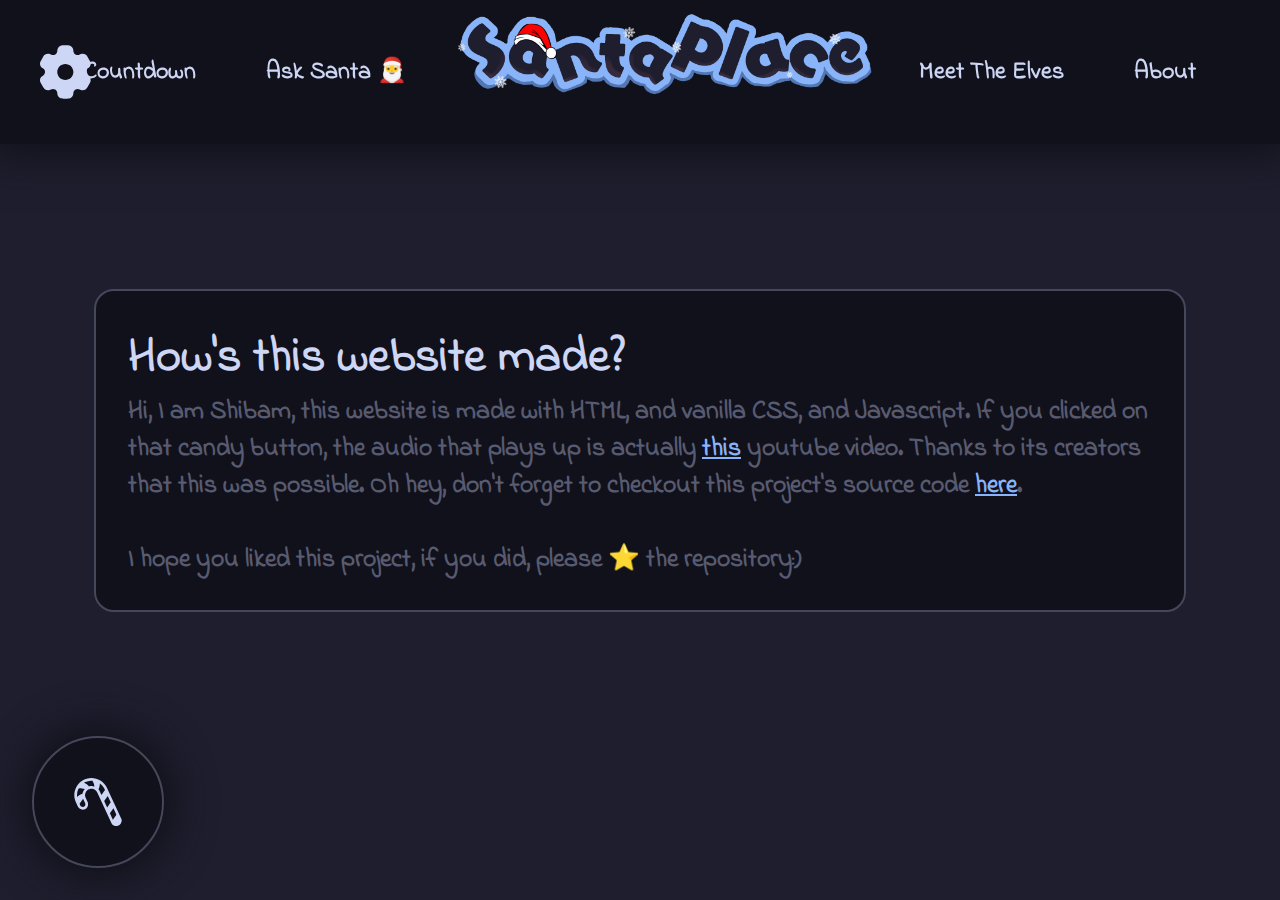
==== about.html @ 7b9be287 "Initial Commit" ====
<!DOCTYPE html>
<html>
<head>
	<meta charset="utf-8">
	<meta name="viewport" content="width=device-width, initial-scale=1">
	<title>SantaPlace: Ask for wishes maybe...</title>
	<link rel="stylesheet" type="text/css" href="styles/style.css">
<link rel="preconnect" href="https://fonts.googleapis.com">
<link rel="preconnect" href="https://fonts.gstatic.com" crossorigin>
<link href="https://fonts.googleapis.com/css2?family=Indie+Flower&display=swap" rel="stylesheet">
</head>
<body>
<style>

#textContainer{
  width:80vw;
  background-color:var(--bg2);
  border-radius: 20px;
  border: 2px solid var(--fg3);
  padding:2rem;
}
.heading{
  font-size: 3rem;
}
.text{
  font-size: 1.6rem;
  color: var(--fg2);
}
.link{
  color: var(--primary);
  transition: all 0.3s ease;
}
.link:hover{
  color: var(--secondary);
}


</style>

<header>
	<div id="leftNav">
	<a href="index.html">Countdown </a>
	<a href="contactSanta.html">Ask Santa 🎅</a>
	</div>
    <img src="images/logo.png" id="logo">
	<div id="rightNav">
	<a href="#">Meet The Elves </a>
	<a href="#">About</a>

</div>
<div id="themeBtn">
<svg width="4rem" height="4rem" viewBox="0 0 24 24" id="themeIcon" xmlns="http://www.w3.org/2000/svg">
<path fill-rule="evenodd" clip-rule="evenodd" d="M14.2788 2.15224C13.9085 2 13.439 2 12.5 2C11.561 2 11.0915 2 10.7212 2.15224C10.2274 2.35523 9.83509 2.74458 9.63056 3.23463C9.53719 3.45834 9.50065 3.7185 9.48635 4.09799C9.46534 4.65568 9.17716 5.17189 8.69017 5.45093C8.20318 5.72996 7.60864 5.71954 7.11149 5.45876C6.77318 5.2813 6.52789 5.18262 6.28599 5.15102C5.75609 5.08178 5.22018 5.22429 4.79616 5.5472C4.47814 5.78938 4.24339 6.1929 3.7739 6.99993C3.30441 7.80697 3.06967 8.21048 3.01735 8.60491C2.94758 9.1308 3.09118 9.66266 3.41655 10.0835C3.56506 10.2756 3.77377 10.437 4.0977 10.639C4.57391 10.936 4.88032 11.4419 4.88029 12C4.88026 12.5581 4.57386 13.0639 4.0977 13.3608C3.77372 13.5629 3.56497 13.7244 3.41645 13.9165C3.09108 14.3373 2.94749 14.8691 3.01725 15.395C3.06957 15.7894 3.30432 16.193 3.7738 17C4.24329 17.807 4.47804 18.2106 4.79606 18.4527C5.22008 18.7756 5.75599 18.9181 6.28589 18.8489C6.52778 18.8173 6.77305 18.7186 7.11133 18.5412C7.60852 18.2804 8.2031 18.27 8.69012 18.549C9.17714 18.8281 9.46533 19.3443 9.48635 19.9021C9.50065 20.2815 9.53719 20.5417 9.63056 20.7654C9.83509 21.2554 10.2274 21.6448 10.7212 21.8478C11.0915 22 11.561 22 12.5 22C13.439 22 13.9085 22 14.2788 21.8478C14.7726 21.6448 15.1649 21.2554 15.3694 20.7654C15.4628 20.5417 15.4994 20.2815 15.5137 19.902C15.5347 19.3443 15.8228 18.8281 16.3098 18.549C16.7968 18.2699 17.3914 18.2804 17.8886 18.5412C18.2269 18.7186 18.4721 18.8172 18.714 18.8488C19.2439 18.9181 19.7798 18.7756 20.2038 18.4527C20.5219 18.2105 20.7566 17.807 21.2261 16.9999C21.6956 16.1929 21.9303 15.7894 21.9827 15.395C22.0524 14.8691 21.9088 14.3372 21.5835 13.9164C21.4349 13.7243 21.2262 13.5628 20.9022 13.3608C20.4261 13.0639 20.1197 12.558 20.1197 11.9999C20.1197 11.4418 20.4261 10.9361 20.9022 10.6392C21.2263 10.4371 21.435 10.2757 21.5836 10.0835C21.9089 9.66273 22.0525 9.13087 21.9828 8.60497C21.9304 8.21055 21.6957 7.80703 21.2262 7C20.7567 6.19297 20.522 5.78945 20.2039 5.54727C19.7799 5.22436 19.244 5.08185 18.7141 5.15109C18.4722 5.18269 18.2269 5.28136 17.8887 5.4588C17.3915 5.71959 16.7969 5.73002 16.3099 5.45096C15.8229 5.17191 15.5347 4.65566 15.5136 4.09794C15.4993 3.71848 15.4628 3.45833 15.3694 3.23463C15.1649 2.74458 14.7726 2.35523 14.2788 2.15224ZM12.5 15C14.1695 15 15.5228 13.6569 15.5228 12C15.5228 10.3431 14.1695 9 12.5 9C10.8305 9 9.47716 10.3431 9.47716 12C9.47716 13.6569 10.8305 15 12.5 15Z" />
</svg>
</div>
</header>

<div id="mainContent">

<div id="jingleBtn" onclick="Jingle();">
<svg height="3rem" width="3rem" version="1.1" id="_x32_" xmlns="http://www.w3.org/2000/svg" xmlns:xlink="http://www.w3.org/1999/xlink" viewBox="0 0 512 512" xml:space="preserve" id="themeIcon"><g id="SVGRepo_bgCarrier" stroke-width="0"></g><g id="SVGRepo_tracerCarrier" stroke-linecap="round" stroke-linejoin="round"></g><g id="SVGRepo_iconCarrier"> <style type="text/css"> .st0{fill:var(--fg);} </style> <g> <path class="st0" d="M265.233,126.422c0.008,0.008,0.008,0.008,0.008,0.008c0.009,0.009,0.009,0.009,0.009,0.009L265.233,126.422z"></path> <path class="st0" d="M82.835,32.052c0.004,0,0.004,0,0.004,0c0.004-0.009,0.009-0.009,0.009-0.009L82.835,32.052z"></path> <path class="st0" d="M508.243,445.28l-0.273-2.236L352.284,106.197c-7.885-17.068-18.17-32.512-30.271-45.894h0.014 c-11.638-12.888-24.918-23.849-39.3-32.76l0.004-0.008c-0.066-0.044-0.098-0.062-0.159-0.098c-0.009-0.009-0.018-0.017-0.026-0.017 c-0.72-0.451-1.216-0.743-1.419-0.866l-0.08-0.054l-0.07-0.044C252.543,9.272,219.789,0,186.168,0h-0.146 c-1.817,0.017-3.748,0.035-5.794,0.097h-0.009c-23.81,0.751-47.92,6.268-70.707,16.812l-0.279,0.133l0.318-0.141 c-9.464,4.34-18.382,9.467-26.709,15.151c-7.615,5.171-14.744,10.89-21.352,17.104C47.635,62.08,36.043,76.912,26.947,93.026 c-2.974,5.295-5.715,10.749-8.15,16.362C8.685,132.415,3.314,157.458,3.314,183.03c0,5.737,0.274,11.509,0.823,17.272 c0.521,5.516,1.299,11.075,2.386,16.644c2.736,14.497,7.297,28.861,13.697,42.722l20.835,45.09 c4.822,10.422,12.463,18.81,21.554,24.504c9.096,5.693,19.655,8.778,30.5,8.778c8.049,0,16.274-1.716,24.018-5.304 c10.426-4.808,18.81-12.446,24.503-21.533c5.702-9.095,8.778-19.65,8.782-30.496c0-8.053-1.714-16.274-5.308-24.026l-20.852-45.162 l0.004,0.009c-0.796-1.706-1.53-3.491-2.192-5.303l-0.062-0.168c-1.998-5.507-3.217-11.066-3.761-16.653v0.017 c-0.207-2.139-0.31-4.278-0.31-6.426c0-4.764,0.504-9.511,1.507-14.161l0.004-0.017c0.725-3.43,1.724-6.824,2.962-10.095 c3.606-9.529,9.294-18.174,16.707-25.192l0.049-0.052l0.499-0.486c5.166-4.809,11.058-8.831,17.957-12.03l0.009-0.009 c4.844-2.236,9.742-3.819,14.714-4.888c1.692-0.344,3.364-0.636,5.1-0.866l-0.182,0.018l0.12-0.018 c2.891-0.388,5.808-0.574,8.738-0.574c3.677,0,7.354,0.309,10.996,0.892l0.022,0.009c5.3,0.848,10.44,2.316,15.324,4.376 l0.084,0.035l0.026,0.009c7.2,2.97,13.874,7.195,19.655,12.463l0.044,0.026c3.5,3.183,6.683,6.746,9.48,10.706l0.049,0.062 c2.422,3.376,4.592,7.08,6.436,11.084l0.004,0.018l155.65,336.775l1.52,1.662c11.341,12.34,27.279,19.253,43.835,19.261 c8.362,0,16.892-1.785,24.936-5.507c10.82-4.994,19.508-12.923,25.414-22.355c5.896-9.441,9.087-20.392,9.096-31.636 C508.686,450.098,508.535,447.684,508.243,445.28z M33.289,201.434c-0.15-1.272-0.336-2.554-0.455-3.854 c-0.469-4.871-0.69-9.732-0.69-14.55c0-21.525,4.517-42.633,13.052-62.063l0.066-0.15l-0.04,0.098 c1.335-3.085,2.833-6.117,4.402-9.131c11.536-1.6,22.886-1.927,33.793-0.972c10.935,0.928,21.384,3.217,31.248,6.505 c-8.38,9.131-14.881,19.739-19.218,31.195c-1.768,4.65-3.164,9.432-4.207,14.293c-0.455,2.139-0.72,4.305-1.03,6.47 c-10.037,2.865-19.986,6.868-29.559,12.269C51.083,186.911,41.899,193.594,33.289,201.434z M118.94,268.782 c1.812,3.916,2.643,7.929,2.646,11.924c0,5.357-1.542,10.652-4.375,15.178c-2.85,4.526-6.926,8.256-12.176,10.686 c-3.911,1.803-7.933,2.634-11.925,2.634c-5.365,0-10.664-1.529-15.19-4.375c-4.526-2.846-8.26-6.921-10.695-12.163l-8.049-17.414 l18.934-26.934l10.246-14.542l5.122-7.284c1.224-1.688,2.541-3.164,3.89-4.632c0.278,0.619,0.482,1.256,0.773,1.874L118.94,268.782 z M201.916,87.104l0.318,0.044l-0.468-0.08h-0.036c-5.13-0.84-10.35-1.264-15.614-1.264c-4.168,0-8.372,0.256-12.579,0.822 l-0.057,0.009c-2.312,0.318-4.619,0.707-6.957,1.184l-0.08,0.018l-0.052,0.017c-2.109,0.451-4.225,0.99-6.334,1.582 c-13.316-15.963-31.128-29.479-52.351-38.964c4.494-2.669,9.083-5.179,13.886-7.39l0.062-0.026 c19.208-8.875,39.494-13.507,59.472-14.143h-0.014c1.613-0.052,3.324-0.07,5.11-0.089c3.394,0,6.775,0.124,10.143,0.354 c6.104,9.918,10.952,20.181,14.47,30.576c3.54,10.405,5.746,20.906,6.704,31.274C212.457,89.287,207.224,87.97,201.916,87.104z M292.67,181.713L274.408,142.2v0.009c-2.612-5.666-5.705-10.934-9.162-15.77c-1.264-1.777-2.674-3.421-4.044-5.101 c4.684-9.325,8.451-19.367,10.907-30.106c2.48-10.669,3.753-21.976,3.784-33.617c8.928,6.364,17.237,13.701,24.725,22.011 l0.008,0.008c10.157,11.227,18.833,24.238,25.493,38.673l4.42,9.556l-18.943,26.933L292.67,181.713z M321.933,245.039 l37.873-53.842l31.65,68.488l-37.864,53.85L321.933,245.039z M414.518,445.359l-31.654-68.497l37.868-53.832l31.654,68.47 L414.518,445.359z"></path> <path class="st0" d="M265.281,126.475c-0.013-0.008-0.017-0.017-0.026-0.026l0.071,0.106L265.281,126.475z"></path> </g> </g></svg>
</div>

<div id="flakeContainer"></div>
<img src="images/santa.gif" id="movingSanta">


<div id="textContainer">

  <h1 class="heading">How's this website made?</h1>
  <p class="text">
  Hi, I am Shibam, this website is made with HTML, and vanilla CSS, and Javascript. 
  If you clicked on that candy button, the audio that plays up is actually <a href="https://youtu.be/3CWJNqyub3o?si=12e25EcsRUDQZi2O" class="link">this</a> youtube video. Thanks to its creators that this was possible. Oh hey, don't forget to checkout this project's source code <a href="https://github.com/ShibamRoy9826/SantaPlace" class="link">here</a>. <br><br>
  I hope you liked this project, if you did, please ⭐ the repository:)
  </p>

</div>

<script type="text/javascript" src="scripts/sfx.js"></script>
<script type="text/javascript" src="scripts/snow.js"></script>
</body>
</html>
---- styles/style.css ----
:root{
	--bg2: #11111b;
	--bg: #1e1e2e;
  --bg3:#181825;
	--fg: #cdd6f4;
	--fg2: #585b70;
  --fg3:#45475a;
  --subtext:#a6adc8;
  --primary:#89b4fa;
  --secondary: #a6e3a1;
}

*{
  color: var(--fg);
  margin: 0;
  padding: 0;
  font-family: "Indie Flower",serif;
  font-weight: bold;
}
body{
	background-color: var(--bg);
  width: 100%;
  max-width: 100vw;
}


/* Navbar  */
header{
	display: flex;
	flex-direction: flex-direction;
	justify-content: center;
	align-items: center;
	background-color: var(--bg2);
	height: 16svh;
	width: 100%;
	position: absolute;
	top:0;
	left:0;
	box-shadow: 0 0 40px 10px var(--bg2);
  z-index: 1000;
}

header a{
  padding: 2rem;
	text-decoration: none;
  transition: all 1s ease;
  font-size: 1.5rem;
}
header a:hover{
	color: var(--fg2);

}
#leftNav{
	float:left;
}
#rightNav{
	float:right;
}
#logo{
  width: 28rem;
  height: full;
}
#themeBtn{
  position: absolute;
  top: 0;
  left: 0;
  height: 100%;
  margin-left: 2rem;
  margin-right:auto;
  display: flex;
  justify-content: center;
  align-items: center;
  cursor: pointer;
  transition: all 0.5s ease;
}

#themeIcon{
  fill: var(--fg);
  transition: all 0.4s ease;
}

#themeIcon:hover{
  fill: var(--fg2);
}


/* Main Content */
#mainContent{
  display: flex;
  flex-direction: column;
  align-items: center;
  justify-content: center;
  width:100%;
  height: 100vh;
}

#countDiv{
  width: 40vw;
  height: 12rem;
  margin-top: 2.5rem;
  background-color: var(--bg2);
  border: 2px solid var(--fg3);
  border-radius: 20px;
  display: flex;
  flex-direction: row;
  justify-content: center;
  align-items: center;
  padding: 1rem;

}
.timeContainer{
  font-size: 5rem;
  color: var(--fg);
  text-align: center;
  background-color: var(--bg);
  padding: 1rem;
  padding-left: 4rem;
  padding-right: 4rem;
  margin: 1rem;
  border-radius:20px;
  border: 2px solid var(--fg3);
  width: 4rem;

}
#randomJoke{
  margin-top: 1.5rem;
  color: var(--subtext);
  font-size: 2rem;
}
/* Santa Animation */
#movingSanta{
  position: fixed;
  right: 100%;
  top: 50%;
  bottom:0;
  transition: all 2s;
}


/* Other Buttons */
#jingleBtn{
  position: fixed;
  bottom: 0;
  left: 0;
  margin: 2rem;
  display: flex;
  justify-content:center;
  align-items: center;
  border-radius: 100%;
  padding: 2.5rem;
  background-color: var(--bg2);
  border: 2px solid var(--fg3);
	box-shadow: 0 0 40px 10px var(--bg2);
  transition: 0.5s;
}

#jingleBtn:hover{
  scale: 1.2;
}


/* Snow animation */
@keyframes snow{
  0%{
    opacity:0;
  }
  75%{
    opacity:1;
  }
  100%{
    top:120svh;
    opacity:1;
  }
}
@keyframes moveSnow{
  0%{
    margin-left: 0;
  }
  25%{
    margin-left: 50px;
  }
  50%{
    margin-left: -50px;
  }
  75%{
    margin-left:50px;
  }
  100%{
    margin-left: 0;
  }
}

#flakeContainer{
  height:100vh;
  overflow: hidden;
  position:absolute;
  width: 100%;
  top:0;
  transition: opacity 0.5s;
  pointer-events: none;
}
.snow{
  animation: snow ease-in infinite, moveSnow ease-in-out infinite;
  color: #7f849c;
  position: absolute;
}

/* Other  */
.inpt{
  background-color: var(--bg);
  font-size: 1.5rem;
  padding: 1rem;
  border-radius: 20px;
  border: 2px solid var(--fg3);
  margin: 1rem;
}
.inpt:focus{
  border: none;
  outline: 3px solid var(--primary);
}
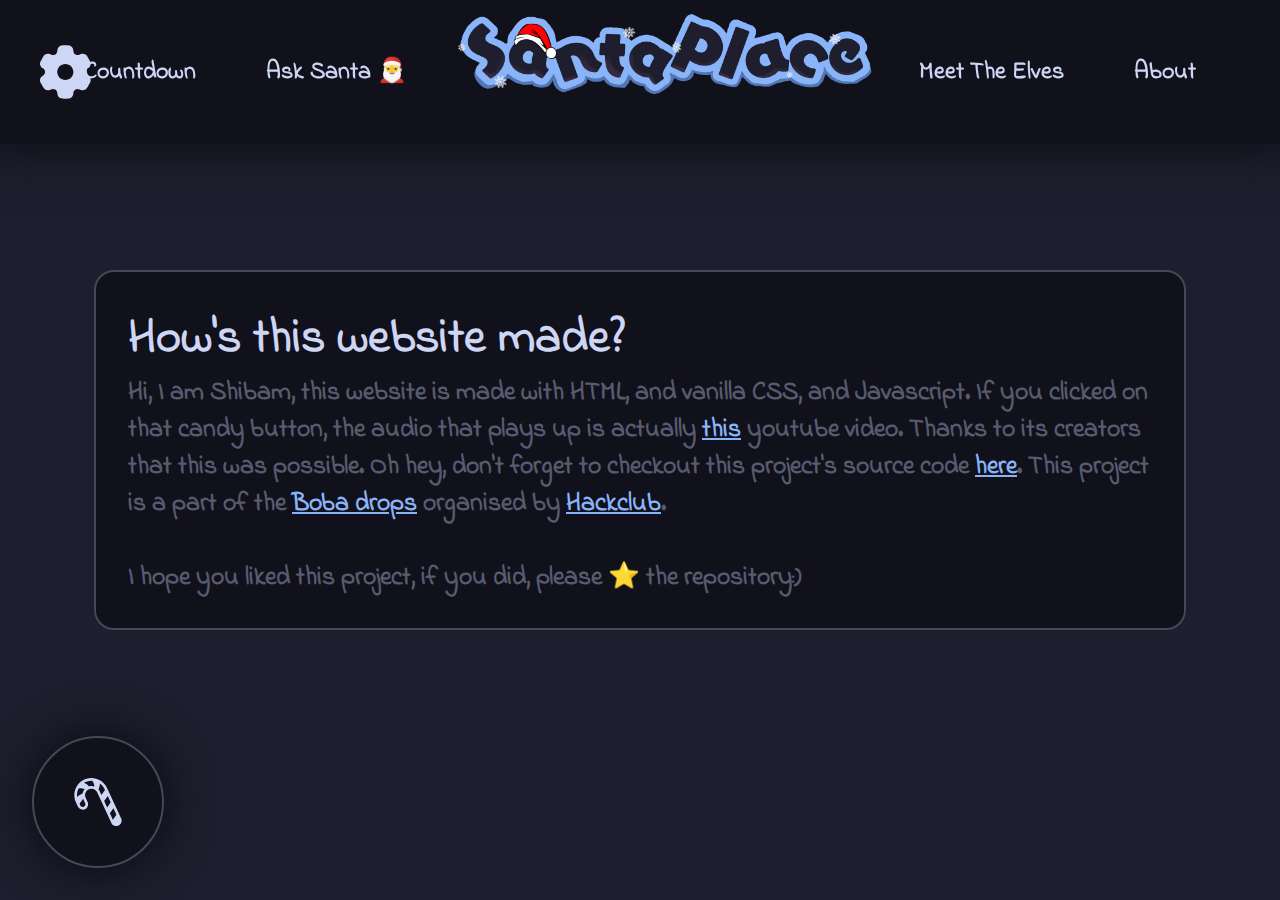
==== commit 2d9b34f1: "Added themes" ====
--- a/about.html
+++ b/about.html
@@ -44,7 +44,7 @@
 	</div>
     <img src="images/logo.png" id="logo">
 	<div id="rightNav">
-	<a href="#">Meet The Elves </a>
+	<a href="meetElves.html">Meet The Elves </a>
 	<a href="#">About</a>
 
 </div>
@@ -66,17 +66,29 @@
 
 
 <div id="textContainer">
-
   <h1 class="heading">How's this website made?</h1>
   <p class="text">
   Hi, I am Shibam, this website is made with HTML, and vanilla CSS, and Javascript. 
-  If you clicked on that candy button, the audio that plays up is actually <a href="https://youtu.be/3CWJNqyub3o?si=12e25EcsRUDQZi2O" class="link">this</a> youtube video. Thanks to its creators that this was possible. Oh hey, don't forget to checkout this project's source code <a href="https://github.com/ShibamRoy9826/SantaPlace" class="link">here</a>. <br><br>
+  If you clicked on that candy button, the audio that plays up is actually <a href="https://youtu.be/3CWJNqyub3o?si=12e25EcsRUDQZi2O" class="link">this</a> youtube video. Thanks to its creators that this was possible. Oh hey, don't forget to checkout this project's source code <a href="https://github.com/ShibamRoy9826/SantaPlace" class="link">here</a>. 
+  This project is a part of the <a href="https://boba.hackclub.com/" class="link">Boba drops</a> organised by <a href="https://hackclub.com/" class="link">Hackclub</a>.<br><br>
   I hope you liked this project, if you did, please ⭐ the repository:)
   </p>
+</div>
 
+<div id="themeDiv">
+<label for="themes" id="themeLabel">Themes: </label>
+<select id="themes" name="themes">
+<option value="catppuccin" selected>Catppuccin</option>
+<option value="nord">Nord</option>
+<option value="gruvbox">Gruvbox</option>
+<option value="rosepine">Rosé-pine</option>
+<option value="solarized-dark">Solarized-dark</option>
+<option value="solarized-light">Solarized-light</option>
+</select>
 </div>
 
 <script type="text/javascript" src="scripts/sfx.js"></script>
 <script type="text/javascript" src="scripts/snow.js"></script>
+<script type="text/javascript" src="scripts/theme.js"></script>
 </body>
 </html>
--- a/styles/style.css
+++ b/styles/style.css
@@ -1,3 +1,4 @@
+/* Themes */
 :root{
 	--bg2: #11111b;
 	--bg: #1e1e2e;
@@ -9,6 +10,74 @@
   --primary:#89b4fa;
   --secondary: #a6e3a1;
 }
+.gruvbox{
+	--bg2: #1d2021;
+	--bg: #282828;
+  --bg3:#32302f;
+	--fg: #ebdbb2;
+	--fg2: #a89984;
+  --fg3:#7c6f64;
+  --subtext:#7c6f64;
+  --primary:#458588;
+  --secondary: #b8bb26;
+}
+.catppuccin{
+	--bg2: #11111b;
+	--bg: #1e1e2e;
+  --bg3:#181825;
+	--fg: #cdd6f4;
+	--fg2: #585b70;
+  --fg3:#45475a;
+  --subtext:#a6adc8;
+  --primary:#89b4fa;
+  --secondary: #a6e3a1;
+}
+.nord{
+	--bg2: #2E3440;
+	--bg: #434C5E;
+  --bg3:#3B4252;
+	--fg: #ECEFF4;
+	--fg2: #E5E9F0;
+  --fg3:#D8DEE9;
+  --subtext:#D8DEE9;
+  --primary:#81A1C1;
+  --secondary: #8FBCBB;
+}
+
+.rosepine{
+	--bg2: #191724;
+	--bg: #232136;
+  --bg3:#1f1d2e;
+	--fg: #e0def4;
+	--fg2: #9893a5;
+  --fg3:##6e6a86;
+  --subtext:#9893a5;
+  --primary:#c4a7e7;
+  --secondary: #eb6f92;
+}
+.solarized-dark{
+	--bg2: #002B36;
+	--bg: #073642;
+  --bg3:#073642;
+	--fg: #fdf6e3;
+	--fg2: #eee8d5;
+  --fg3:#93a1a1;
+  --subtext:#93a1a1;
+  --primary:#268bd2;
+  --secondary: #859900;
+}
+.solarized-light{
+	--bg2: #fdf6e3;
+	--bg: #eee8d5;
+  --bg3:#93a1a1;
+	--fg: #002B36;
+	--fg2: #073642;
+  --fg3:#073642;
+  --subtext:#93a1a1;
+  --primary:#268bd2;
+  --secondary: #859900;
+}
+
 
 *{
   color: var(--fg);
@@ -16,6 +85,7 @@
   padding: 0;
   font-family: "Indie Flower",serif;
   font-weight: bold;
+  transition: all 0.5s ease;
 }
 body{
 	background-color: var(--bg);
@@ -218,4 +288,28 @@
   border: none;
   outline: 3px solid var(--primary);
 }
-
+#themeDiv{
+  position: absolute;
+  top: -50%;
+  left:10px;
+  background-color: var(--bg2);
+  border: 2px solid var(--fg3);
+  border-radius:20px;
+  padding: 2rem;
+  transition: all 1s ease;
+}
+#themes{
+  background-color: var(--bg);
+  border: 2px solid var(--primary);
+  border-radius:20px;
+  padding:1rem;
+  font-size: 1.5rem;
+}
+
+#themes option{
+  font-size: 1.5rem;
+}
+#themeLabel{
+  font-size: 2rem;
+}
+
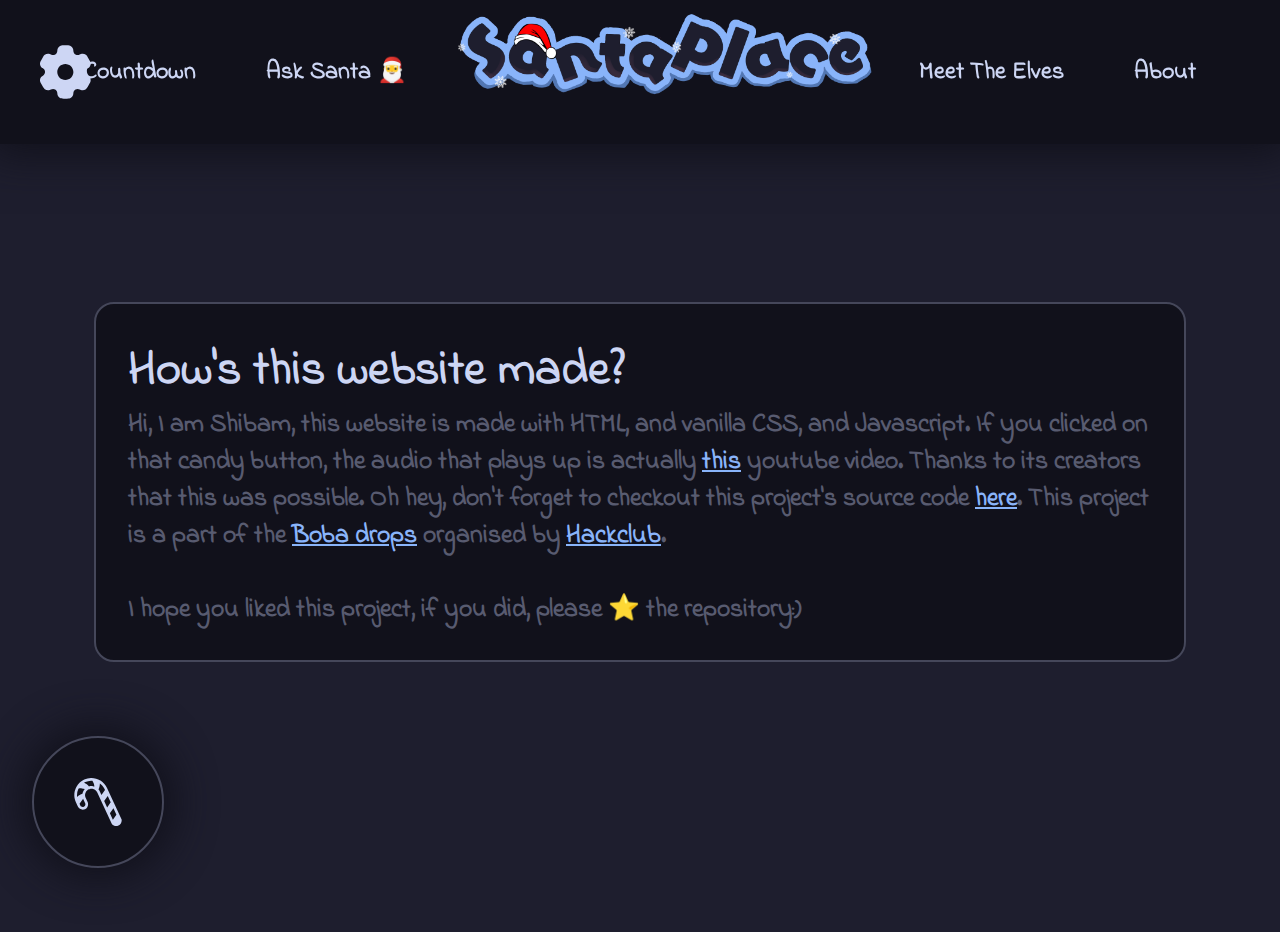
==== commit bac5a8e3: "Made responsive" ====
--- a/about.html
+++ b/about.html
@@ -5,6 +5,7 @@
 	<meta name="viewport" content="width=device-width, initial-scale=1">
 	<title>SantaPlace: Ask for wishes maybe...</title>
 	<link rel="stylesheet" type="text/css" href="styles/style.css">
+	<link rel="stylesheet" type="text/css" href="styles/allScreens.css">
 <link rel="preconnect" href="https://fonts.googleapis.com">
 <link rel="preconnect" href="https://fonts.gstatic.com" crossorigin>
 <link href="https://fonts.googleapis.com/css2?family=Indie+Flower&display=swap" rel="stylesheet">
@@ -53,6 +54,17 @@
 <path fill-rule="evenodd" clip-rule="evenodd" d="M14.2788 2.15224C13.9085 2 13.439 2 12.5 2C11.561 2 11.0915 2 10.7212 2.15224C10.2274 2.35523 9.83509 2.74458 9.63056 3.23463C9.53719 3.45834 9.50065 3.7185 9.48635 4.09799C9.46534 4.65568 9.17716 5.17189 8.69017 5.45093C8.20318 5.72996 7.60864 5.71954 7.11149 5.45876C6.77318 5.2813 6.52789 5.18262 6.28599 5.15102C5.75609 5.08178 5.22018 5.22429 4.79616 5.5472C4.47814 5.78938 4.24339 6.1929 3.7739 6.99993C3.30441 7.80697 3.06967 8.21048 3.01735 8.60491C2.94758 9.1308 3.09118 9.66266 3.41655 10.0835C3.56506 10.2756 3.77377 10.437 4.0977 10.639C4.57391 10.936 4.88032 11.4419 4.88029 12C4.88026 12.5581 4.57386 13.0639 4.0977 13.3608C3.77372 13.5629 3.56497 13.7244 3.41645 13.9165C3.09108 14.3373 2.94749 14.8691 3.01725 15.395C3.06957 15.7894 3.30432 16.193 3.7738 17C4.24329 17.807 4.47804 18.2106 4.79606 18.4527C5.22008 18.7756 5.75599 18.9181 6.28589 18.8489C6.52778 18.8173 6.77305 18.7186 7.11133 18.5412C7.60852 18.2804 8.2031 18.27 8.69012 18.549C9.17714 18.8281 9.46533 19.3443 9.48635 19.9021C9.50065 20.2815 9.53719 20.5417 9.63056 20.7654C9.83509 21.2554 10.2274 21.6448 10.7212 21.8478C11.0915 22 11.561 22 12.5 22C13.439 22 13.9085 22 14.2788 21.8478C14.7726 21.6448 15.1649 21.2554 15.3694 20.7654C15.4628 20.5417 15.4994 20.2815 15.5137 19.902C15.5347 19.3443 15.8228 18.8281 16.3098 18.549C16.7968 18.2699 17.3914 18.2804 17.8886 18.5412C18.2269 18.7186 18.4721 18.8172 18.714 18.8488C19.2439 18.9181 19.7798 18.7756 20.2038 18.4527C20.5219 18.2105 20.7566 17.807 21.2261 16.9999C21.6956 16.1929 21.9303 15.7894 21.9827 15.395C22.0524 14.8691 21.9088 14.3372 21.5835 13.9164C21.4349 13.7243 21.2262 13.5628 20.9022 13.3608C20.4261 13.0639 20.1197 12.558 20.1197 11.9999C20.1197 11.4418 20.4261 10.9361 20.9022 10.6392C21.2263 10.4371 21.435 10.2757 21.5836 10.0835C21.9089 9.66273 22.0525 9.13087 21.9828 8.60497C21.9304 8.21055 21.6957 7.80703 21.2262 7C20.7567 6.19297 20.522 5.78945 20.2039 5.54727C19.7799 5.22436 19.244 5.08185 18.7141 5.15109C18.4722 5.18269 18.2269 5.28136 17.8887 5.4588C17.3915 5.71959 16.7969 5.73002 16.3099 5.45096C15.8229 5.17191 15.5347 4.65566 15.5136 4.09794C15.4993 3.71848 15.4628 3.45833 15.3694 3.23463C15.1649 2.74458 14.7726 2.35523 14.2788 2.15224ZM12.5 15C14.1695 15 15.5228 13.6569 15.5228 12C15.5228 10.3431 14.1695 9 12.5 9C10.8305 9 9.47716 10.3431 9.47716 12C9.47716 13.6569 10.8305 15 12.5 15Z" />
 </svg>
 </div>
+
+<div id="hamBtn">
+<svg viewBox="0 0 24 24" height="4rem" width="4rem" id="hamIcon" fill="none" xmlns="http://www.w3.org/2000/svg"><g id="SVGRepo_bgCarrier" stroke-width="0"></g><g id="SVGRepo_tracerCarrier" stroke-linecap="round" stroke-linejoin="round"></g><g id="SVGRepo_iconCarrier"> <path fill-rule="evenodd" clip-rule="evenodd" d="M2.25 12C2.25 10.4812 3.48122 9.25 5 9.25C6.51878 9.25 7.75 10.4812 7.75 12C7.75 13.5188 6.51878 14.75 5 14.75C3.48122 14.75 2.25 13.5188 2.25 12ZM5 10.75C4.30964 10.75 3.75 11.3096 3.75 12C3.75 12.6904 4.30964 13.25 5 13.25C5.69036 13.25 6.25 12.6904 6.25 12C6.25 11.3096 5.69036 10.75 5 10.75Z" fill="var(--fg)"></path> <path fill-rule="evenodd" clip-rule="evenodd" d="M9.25 12C9.25 10.4812 10.4812 9.25 12 9.25C13.5188 9.25 14.75 10.4812 14.75 12C14.75 13.5188 13.5188 14.75 12 14.75C10.4812 14.75 9.25 13.5188 9.25 12ZM12 10.75C11.3096 10.75 10.75 11.3096 10.75 12C10.75 12.6904 11.3096 13.25 12 13.25C12.6904 13.25 13.25 12.6904 13.25 12C13.25 11.3096 12.6904 10.75 12 10.75Z" fill="var(--fg)"></path> <path fill-rule="evenodd" clip-rule="evenodd" d="M19 9.25C17.4812 9.25 16.25 10.4812 16.25 12C16.25 13.5188 17.4812 14.75 19 14.75C20.5188 14.75 21.75 13.5188 21.75 12C21.75 10.4812 20.5188 9.25 19 9.25ZM17.75 12C17.75 11.3096 18.3096 10.75 19 10.75C19.6904 10.75 20.25 11.3096 20.25 12C20.25 12.6904 19.6904 13.25 19 13.25C18.3096 13.25 17.75 12.6904 17.75 12Z" fill="var(--fg)"></path> </g></svg>
+</div>
+
+<div id="hamburgerDiv">
+	<a href="index.html" class="hamOption">Countdown </a>
+	<a href="contactSanta.html" class="hamOption">Ask Santa 🎅</a>
+	<a href="meetElves.html" class="hamOption">Meet The Elves </a>
+	<a href="about.html" class="hamOption">About</a>
+</div>
 </header>
 
 <div id="mainContent">
@@ -90,5 +102,6 @@
 <script type="text/javascript" src="scripts/sfx.js"></script>
 <script type="text/javascript" src="scripts/snow.js"></script>
 <script type="text/javascript" src="scripts/theme.js"></script>
+<script type="text/javascript" src="scripts/hamburger.js"></script>
 </body>
 </html>
--- a/styles/style.css
+++ b/styles/style.css
@@ -87,6 +87,7 @@
   font-weight: bold;
   transition: all 0.5s ease;
 }
+
 body{
 	background-color: var(--bg);
   width: 100%;
@@ -162,6 +163,7 @@
   justify-content: center;
   width:100%;
   height: 100vh;
+  margin-top:2rem;
 }
 
 #countDiv{
@@ -190,7 +192,6 @@
   border-radius:20px;
   border: 2px solid var(--fg3);
   width: 4rem;
-
 }
 #randomJoke{
   margin-top: 1.5rem;
@@ -222,12 +223,15 @@
   border: 2px solid var(--fg3);
 	box-shadow: 0 0 40px 10px var(--bg2);
   transition: 0.5s;
+  cursor: pointer;
 }
 
 #jingleBtn:hover{
   scale: 1.2;
 }
-
+#jingleBtn:hover .st0{
+  fill: var(--primary);
+}
 
 /* Snow animation */
 @keyframes snow{
@@ -313,3 +317,43 @@
   font-size: 2rem;
 }
 
+#hamburgerDiv{
+  display: none;
+  position:absolute;
+  top:-75vh;
+  left:0;
+  width:100vw;
+  height:auto;
+  padding-top: 2rem;
+  padding-bottom: 2rem;
+  background-color: var(--bg2);
+  border-radius:20px;
+  border: 2px solid var(--fg2);
+  transition: all 1s ease;
+}
+#hamOption{
+  font-size: 2rem;
+}
+#hamBtn{
+  position: absolute;
+  right:0;
+  top: 0;
+  height: 100%;
+  margin-left: 2rem;
+  margin-right:auto;
+  display: flex;
+  justify-content: center;
+  align-items: center;
+  cursor: pointer;
+  transition: all 0.5s ease;
+  display:none;
+  transform: rotate(90deg);
+}
+#hamIcon{
+  fill: var(--fg);
+  transition: all 0.4s ease;
+}
+
+#hamIcon:hover{
+  fill: var(--fg2);
+}
--- a/styles/allScreens.css
+++ b/styles/allScreens.css
@@ -0,0 +1,57 @@
+/* General stuff for phones*/
+@media(max-width:768px){
+  #logo{
+    width:15rem;
+    height: full;
+  }
+  #leftNav{
+    display:none;
+  }
+  #rightNav{
+    display:none;
+  }
+  #themeBtn{
+    margin-left:0.5rem;
+    height:70%;
+  }
+  #mainContent h1{
+    font-size:1.5rem;
+    text-wrap: wrap;
+    text-align: center;
+    max-width:80vw;
+  }
+  .timeContainer{
+    width:auto;
+    height:auto;
+    padding:1.7rem;
+    font-size:2rem;
+  }
+  #countDiv{
+    width:85vw;
+  }
+  #randomJoke{
+    font-size:1.5rem;
+    text-align:center;
+    max-width:80vw;
+  }
+  #jingleBtn{
+    margin:1rem;
+    padding:2rem;
+  }
+  .timeContainer span{
+    font-size: 2rem;
+  }
+  #hamburgerDiv{
+    display:flex;
+    flex-direction: column;
+    justify-self: space-evenly;
+    align-items: center;
+  }
+  #hamBtn{
+    display:flex;
+    margin-right:0.5rem;
+    height:70%;
+  }
+
+
+}
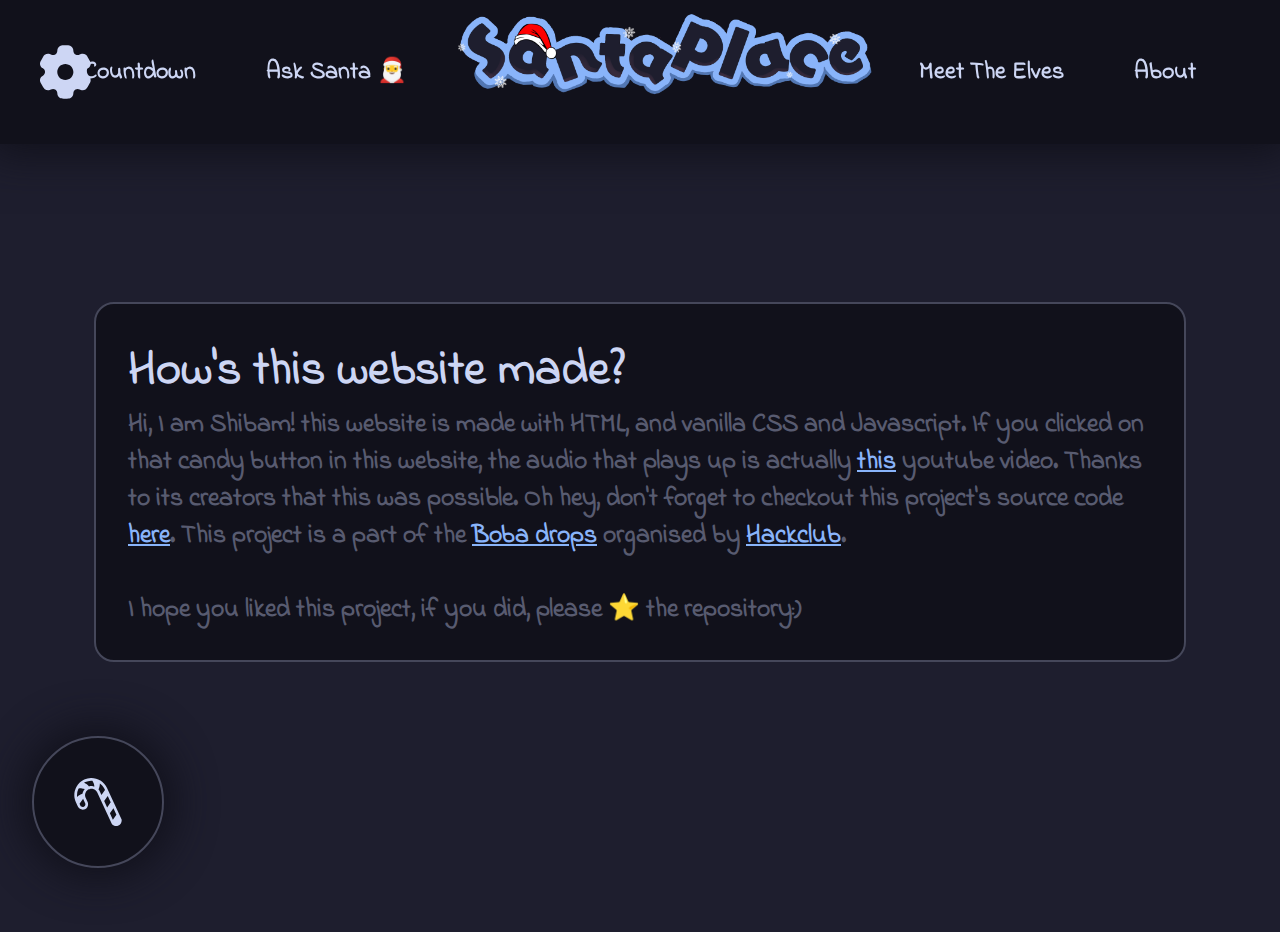
==== commit c51a7670: "Added README, and made minor changes" ====
--- a/about.html
+++ b/about.html
@@ -15,6 +15,8 @@
 
 #textContainer{
   width:80vw;
+  max-height:60vh;
+  overflow:scroll;
   background-color:var(--bg2);
   border-radius: 20px;
   border: 2px solid var(--fg3);
@@ -27,15 +29,6 @@
   font-size: 1.6rem;
   color: var(--fg2);
 }
-.link{
-  color: var(--primary);
-  transition: all 0.3s ease;
-}
-.link:hover{
-  color: var(--secondary);
-}
-
-
 </style>
 
 <header>
@@ -80,8 +73,8 @@
 <div id="textContainer">
   <h1 class="heading">How's this website made?</h1>
   <p class="text">
-  Hi, I am Shibam, this website is made with HTML, and vanilla CSS, and Javascript. 
-  If you clicked on that candy button, the audio that plays up is actually <a href="https://youtu.be/3CWJNqyub3o?si=12e25EcsRUDQZi2O" class="link">this</a> youtube video. Thanks to its creators that this was possible. Oh hey, don't forget to checkout this project's source code <a href="https://github.com/ShibamRoy9826/SantaPlace" class="link">here</a>. 
+  Hi, I am Shibam! this website is made with HTML, and vanilla CSS and Javascript. 
+  If you clicked on that candy button in this website, the audio that plays up is actually <a href="https://youtu.be/3CWJNqyub3o?si=12e25EcsRUDQZi2O" class="link">this</a> youtube video. Thanks to its creators that this was possible. Oh hey, don't forget to checkout this project's source code <a href="https://github.com/ShibamRoy9826/SantaPlace" class="link">here</a>. 
   This project is a part of the <a href="https://boba.hackclub.com/" class="link">Boba drops</a> organised by <a href="https://hackclub.com/" class="link">Hackclub</a>.<br><br>
   I hope you liked this project, if you did, please ⭐ the repository:)
   </p>
--- a/styles/style.css
+++ b/styles/style.css
@@ -357,3 +357,11 @@
 #hamIcon:hover{
   fill: var(--fg2);
 }
+.link{
+  color: var(--primary);
+  transition: all 0.3s ease;
+}
+.link:hover{
+  color: var(--secondary);
+}
+
